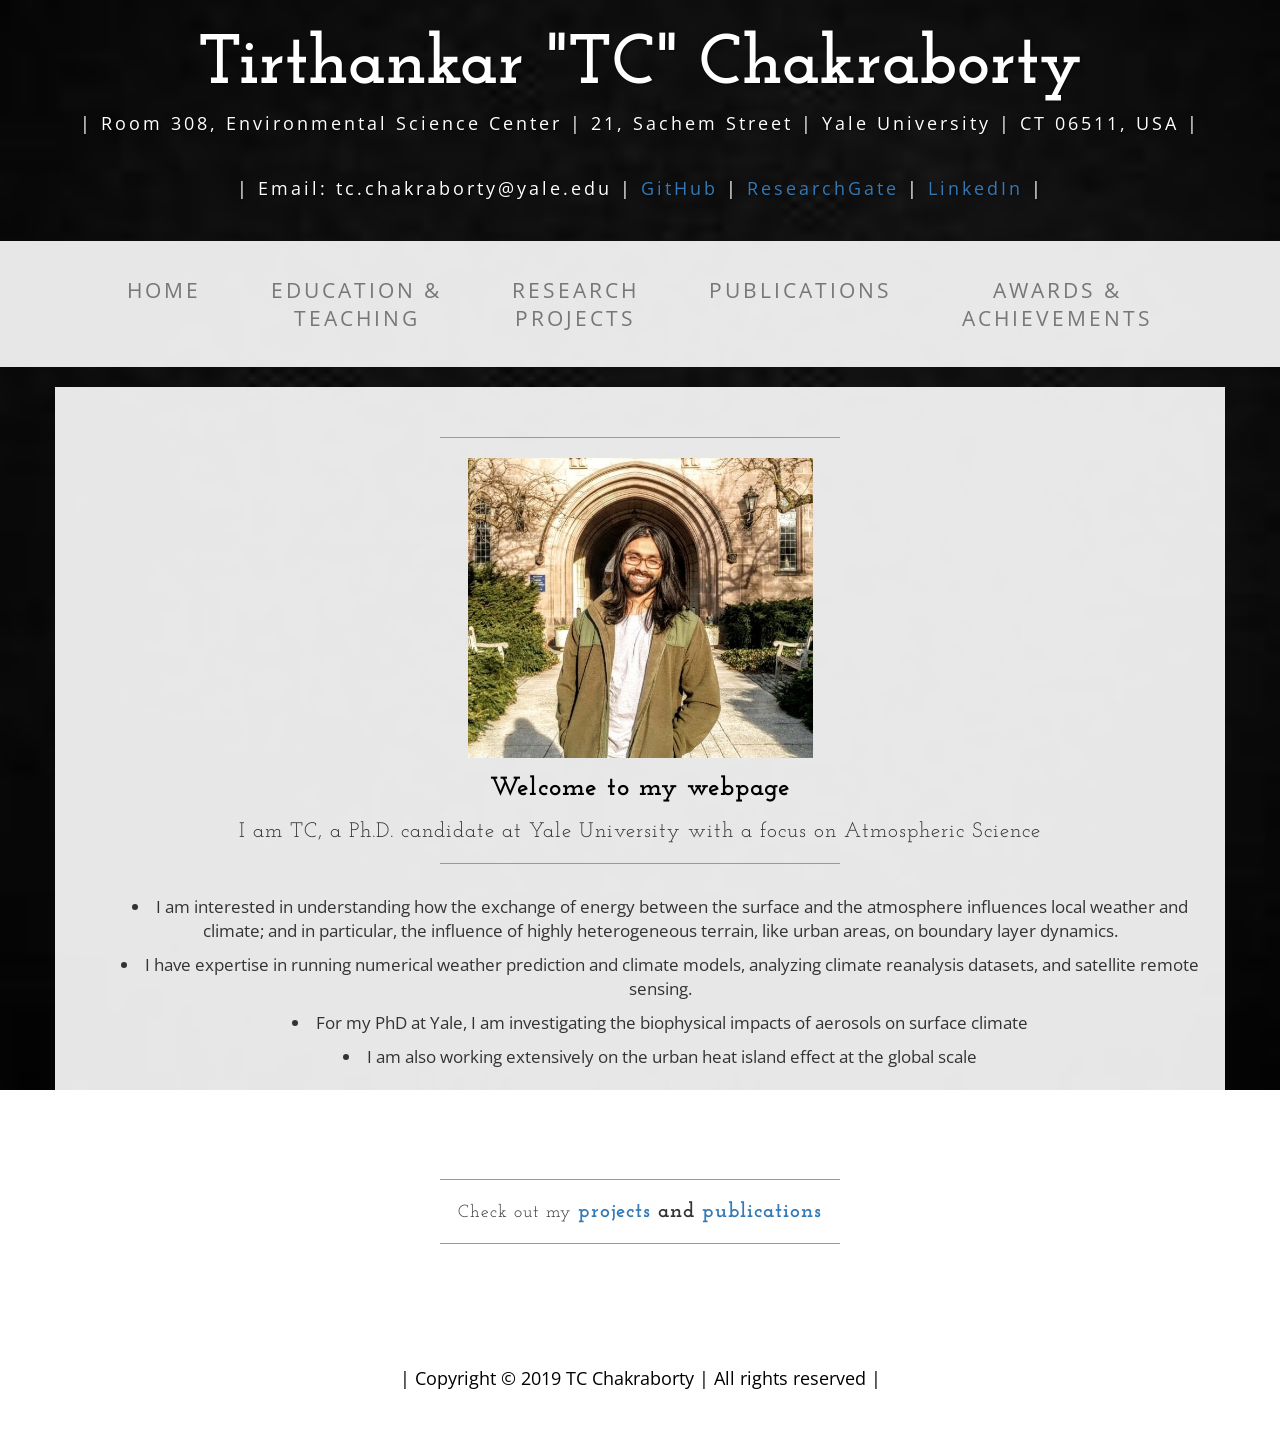
==== Old/index.html @ cc5f420c "Different website" ====
<!DOCTYPE html>
<html lang="en">



<head>

	<!-- Global site tag (gtag.js) - Google Analytics -->
<script async src="https://www.googletagmanager.com/gtag/js?id=UA-135123644-1"></script>
<script>
  window.dataLayer = window.dataLayer || [];
  function gtag(){dataLayer.push(arguments);}
  gtag('js', new Date());

  gtag('config', 'UA-135123644-1');
</script>


    <meta charset="utf-8">
    <meta http-equiv="X-UA-Compatible" content="IE=edge">
    <meta name="viewport" content="width=device-width, initial-scale=1">
    <meta name="description" content="">
    <meta name="author" content="">

    <title>TC</title>

    <!-- Bootstrap Core CSS -->
    <link href="css/bootstrap.min.css" rel="stylesheet">

    <!-- Custom CSS -->
    <link href="css/business-casual.css" rel="stylesheet">

    <!-- Fonts -->
    <link href="https://fonts.googleapis.com/css?family=Open+Sans:300italic,400italic,600italic,700italic,800italic,400,300,600,700,800" rel="stylesheet" type="text/css">
    <link href="https://fonts.googleapis.com/css?family=Josefin+Slab:100,300,400,600,700,100italic,300italic,400italic,600italic,700italic" rel="stylesheet" type="text/css">

    <!-- HTML5 Shim and Respond.js IE8 support of HTML5 elements and media queries -->
    <!-- WARNING: Respond.js doesn't work if you view the page via file:// -->
    <!--[if lt IE 9]>
        <script src="https://oss.maxcdn.com/libs/html5shiv/3.7.0/html5shiv.js"></script>
        <script src="https://oss.maxcdn.com/libs/respond.js/1.4.2/respond.min.js"></script>
    <![endif]-->

</head>

<body>

    <div class="brand">Tirthankar "TC" Chakraborty</div>
    <div class="address-bar"> | Room 308, Environmental Science Center | 21, Sachem Street | Yale University | 
CT 06511, USA |  </div> 

<div class="address-bar"> | Email: tc.chakraborty@yale.edu  | <a href="https://github.com/TC25" target="_blank">GitHub</a> | <a href="https://www.researchgate.net/profile/T_Chakraborty2" target="_blank">ResearchGate</a> | <a href="https://www.linkedin.com/in/tirthankar-chakraborty-tc-45aba540" target="_blank">LinkedIn</a> |</div> 

    <!-- Navigation -->
    <nav class="navbar navbar-default" role="navigation">
        <div class="container">
            <!-- Brand and toggle get grouped for better mobile display -->
            <div class="navbar-header">
                <button type="button" class="navbar-toggle" data-toggle="collapse" data-target="#bs-example-navbar-collapse-1">
                    <span class="sr-only">Toggle navigation</span>
                    <span class="icon-bar"></span>
                    <span class="icon-bar"></span>
                    <span class="icon-bar"></span>
                </button>
                <!-- navbar-brand is hidden on larger screens, but visible when the menu is collapsed -->
                <a class="navbar-brand" href="index.html">Tirthankar "TC" Chakraborty</a>
            </div>
            <!-- Collect the nav links, forms, and other content for toggling -->
            <div class="collapse navbar-collapse" id="bs-example-navbar-collapse-1">
                <ul class="nav navbar-nav">
                    <li>
                        <a href="index.html"><big>HOME</big></a>
                    </li>
                    <li>
                        <a href="Education.html"><big>EDUCATION &<br>TEACHING</br></big></a>
                    </li>
					<li>
                        <a href="Projects.html"><big>RESEARCH<br>PROJECTS</br></big></a>
                    </li>
                    <li>
                        <a href="Publications.html"><big>PUBLICATIONS</big></a>
                    </li>
                    <li>
                        <a href="Achievements.html"><big>AWARDS &<br>ACHIEVEMENTS</br></big></a>
                    </li>
                </ul>
            </div>
            <!-- /.navbar-collapse -->
        </div>
        <!-- /.container -->
    </nav>

  <!-- <div class="container">

     <div class="row">
       <div class="box">
         <div class="col-lg-12">
             <div id="carousel-example-generic" class="carousel slide">
                       <!-- Indicators -->
      <!--          <ol class="carousel-indicators hidden-xs">
                   <li data-target="#carousel-example-generic" data-slide-to="0" class="active"></li>
                <li data-target="#carousel-example-generic" data-slide-to="1"></li>
               <!-- <li data-target="#carousel-example-generic" data-slide-to="2"></li> -->
       <!--       </ol>

                        <!-- Wrapper for slides -->
       <!--                <div class="carousel-inner">
                      <!--  <div class="item active">
                         <img class="img-responsive img-full" src="img/slide-1.jpg" alt="">
                     </div> -->
       <!--               <div class="item active">
                         <img class="img-responsive img-full" src="img/slide-2.jpg" alt="">
                      </div>
					<div class="item">
                             <img class="img-responsive img-full" src="img/slide-3.jpg" alt="">
                         </div>
                            
                   </div>

                       <!-- Controls -->
         <!--          <a class="left carousel-control" href="#carousel-example-generic" data-slide="prev">
                       <span class="icon-prev"></span>
                  </a>
                   <a class="right carousel-control" href="#carousel-example-generic" data-slide="next">
                       <span class="icon-next"></span>
                     </a>
                    </div>
         
           </div>
            </div>
       </div>
       </div> -->


    <div class="container">

        <div class="row">
            <div class="box">
                <div class="col-lg-12">
                    <hr>
                    <h2 class="intro-text text-center">
                    	                   <p><img src="img/Photo.jpg" alt="Smiley face" width="345" height="300" style="float:middle"><p><strong><big>Welcome to my webpage</big></strong></p>
<big><center>I am TC, a Ph.D. candidate at Yale University with a focus on 
                        Atmospheric Science</big></center>
                    	               </p>          
                    </h2>
                    <hr>
                </div>
                
                <div class="col-md-6">
                    </div>

                <div class="clearfix"></div>
                <ul>
                   <big><p><center><li> I am interested in understanding how the exchange of energy between the surface and the atmosphere influences local weather and climate; and in particular, the influence of highly heterogeneous terrain, like urban areas, on boundary layer dynamics.</p></li>
				<p><center> <li>I have expertise in running numerical weather prediction and climate models, analyzing climate reanalysis datasets, and satellite remote sensing.</p></li>
<p><center> <li>For my PhD at Yale, I am investigating the biophysical impacts of aerosols on surface climate </p></li>
                    <p><center> <li>I am also working extensively on the urban heat island effect at the global scale </p></li></big>
					</ul>
            </div>
        </div>
	

        <div class="row">
            <div class="box">
                <div class="col-lg-12">
                    <hr>
                    <h2 class="intro-text text-center">Check out my 
                        <strong><big><a href="Projects.html">projects</a> and <a href="Publications.html"> publications</big></strong>
                    </h2>
                    <hr>
                    <p></p>
                </div>
            </div>
        </div>

    </div>

    <!-- /.container -->

        <footer>
        <div class="container">
            <div class="row">
                <div class="col-lg-12 text-center">
                    <p> | Copyright &copy; 2019 TC Chakraborty | All rights reserved | </p>
                </div>
            </div>
        </div>
    </footer>

    <!-- jQuery -->
    <script src="js/jquery.js"></script>

    <!-- Bootstrap Core JavaScript -->
    <script src="js/bootstrap.min.js"></script>

    <!-- Script to Activate the Carousel -->
    <script>
    $('.carousel').carousel({
        interval: 5000 //changes the speed
    })
    </script>

</body>

</html>
---- Old/css/business-casual.css ----
/*!
 * Start Bootstrap - Business Casual (http://startbootstrap.com/)
 * Copyright 2013-2016 Start Bootstrap
 * Licensed under MIT (https://github.com/BlackrockDigital/startbootstrap/blob/gh-pages/LICENSE)
 */

body {
    font-family: "Open Sans","Helvetica Neue",Helvetica,Arial,sans-serif;
    background: url('../img/bg.jpg') no-repeat center center fixed;
    -webkit-background-size: cover;
    -moz-background-size: cover;
    background-size: cover;
    -o-background-size: cover;
}

h1,
h2,
h3,
h4,
h5,
h6 {
       font-family: "Josefin Slab","Helvetica Neue",Helvetica,Arial,sans-serif;
    font-weight: 700;
    letter-spacing: 1px;
}

p {
    font-size: 1.25em;
    line-height: 1.6;
    color: #000;
}

hr {
    max-width: 400px;
    border-color: #999999;
}

.brand,
.address-bar {
    display: none;
}

.navbar-brand {
        font-weight: 900;
    letter-spacing: 2px;
}

.navbar-nav {
       font-weight: 400;
    letter-spacing: 3px;
}

.img-full {
    min-width: 100%;
}

.brand-before,
.brand-name {
    }

.brand-before {
    margin: 15px 0;
}

.brand-name {
    margin: 0;
    font-size: 4em;
}

.tagline-divider {
    margin: 15px auto 3px;
    max-width: 250px;
    border-color: #999999;
}

.box {
    margin-bottom: 20px;
    padding: 30px 15px;
    background: #fff;
    background: rgba(255,255,255,0.9);
}

.intro-text {
    
    font-size: 1.25em;
    font-weight: 400;
    letter-spacing: 1px;
}

.img-border {
    float: none;
    margin: 0 auto 0;
    border: #999999 solid 1px;
}

.img-left {
    float: none;
    margin: 0 auto 0;
}

footer {
    background: #fff;
    background: rgba(255,255,255,0.9);
}

footer p {
    margin: 0;
    padding: 50px 0;
}

@media screen and (min-width:768px) {
    .brand {
        display: inherit;
        margin: 0;
        padding: 30px 0 10px;
        text-align: center;
        text-shadow: 1px 1px 2px rgba(0,0,0,0.5);
        font-family: "Josefin Slab","Helvetica Neue",Helvetica,Arial,sans-serif;
        font-size: 5em;
        font-weight: 700;
        line-height: normal;
        color: #fff;
    }

    .top-divider {
        margin-top: 0;
    }

    .img-left {
        float: left;
        margin-right: 25px;
    }

    .address-bar {
        display: inherit;
        margin: 0;
        padding: 0 0 40px;
        text-align: center;
        text-shadow: 1px 1px 2px rgba(0,0,0,0.5);
        ;
        font-size: 1.25em;
        font-weight: 400;
        letter-spacing: 3px;
        color: #fff;
    }

    .navbar {
        border-radius: 0;
    }

    .navbar-header {
        display: none;
    }

    .navbar {
        min-height: 0;
    }

    .navbar-default {
        border: none;
        background: #fff;
        background: rgba(255,255,255,0.9);
    }

    .nav>li>a {
        padding: 35px;
    }

    .navbar-nav>li>a {
        line-height: normal;
    }

    .navbar-nav {
        display: table;
        float: none;
        margin: 0 auto;
        table-layout: fixed;
        font-size: 1.25em;
    }
}

@media screen and (min-width:1200px) {
    .box:after {
        content: '';
        display: table;
        clear: both;
    }
}
ul {
    text-align: center;
    list-style-position: inside;
}
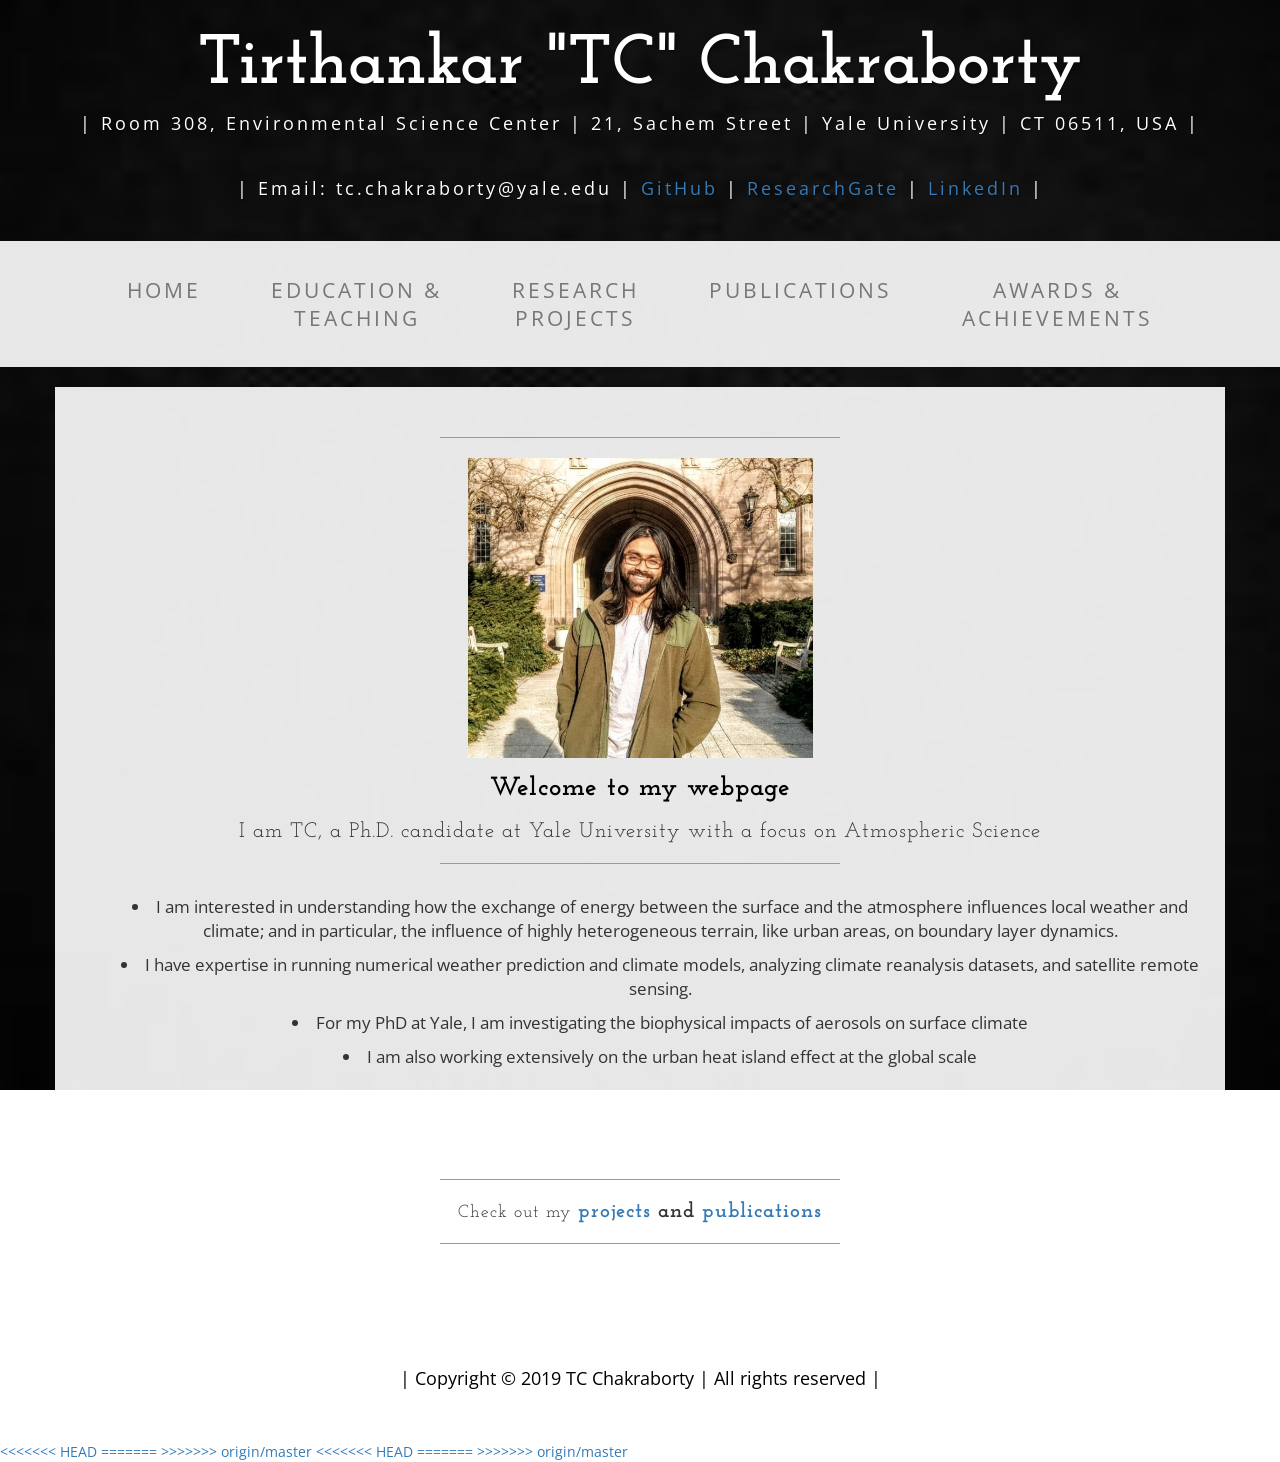
==== commit cc3d8196: "ss" ====
--- a/Old/index.html
+++ b/Old/index.html
@@ -200,7 +200,16 @@
         interval: 5000 //changes the speed
     })
     </script>
+<<<<<<< HEAD
+=======
+    
+   
+>>>>>>> origin/master
 
 </body>
 
+<<<<<<< HEAD
 </html>
+=======
+</body></html>
+>>>>>>> origin/master
